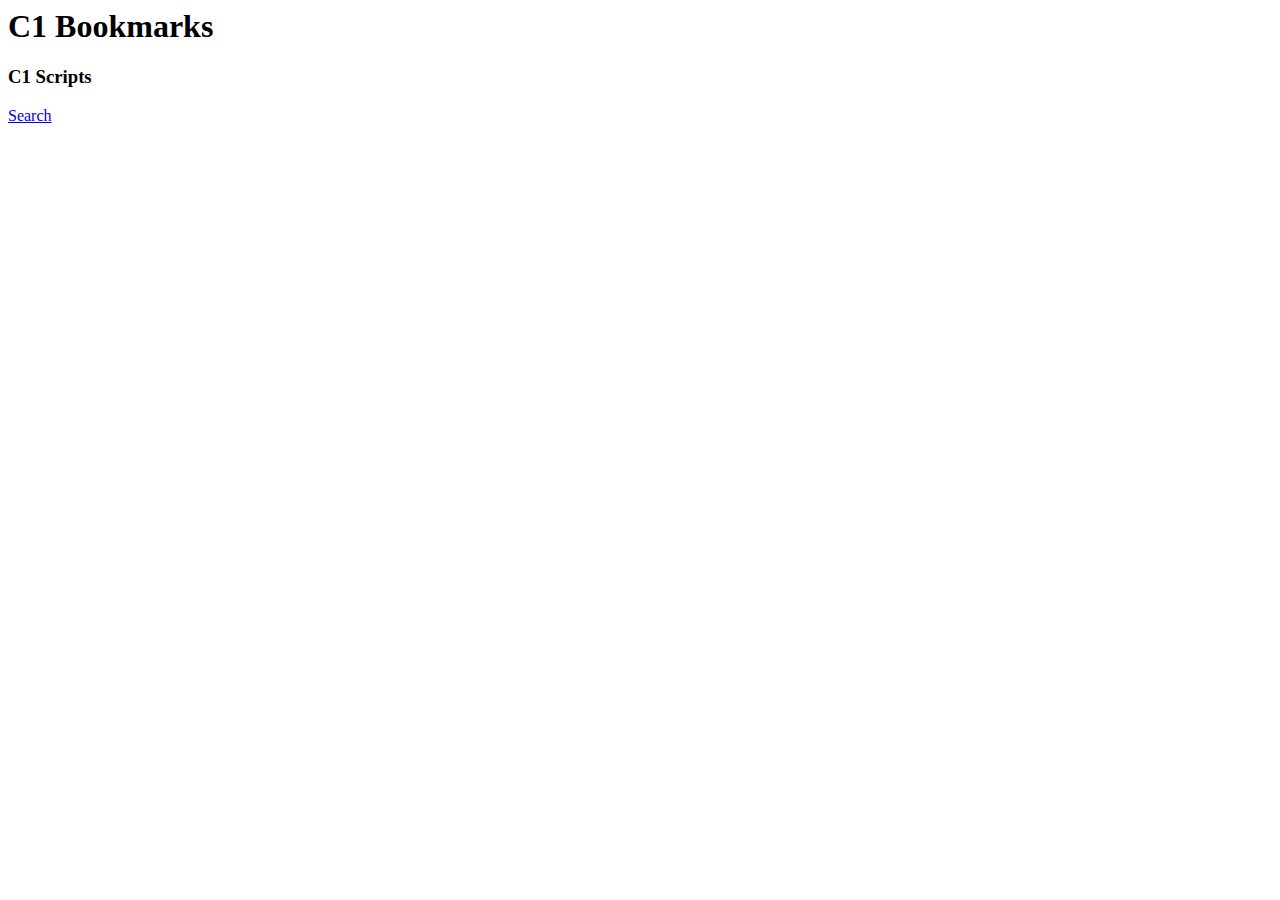
==== index.html @ c038a58c "Update index.html with new bookmarks" ====
<!DOCTYPE NETSCAPE-Bookmark-file-1>
<META HTTP-EQUIV="Content-Type" CONTENT="text/html; charset=UTF-8">
<TITLE>C1 Bookmarks</TITLE>
<H1>C1 Bookmarks</H1>
<DT><H3>C1 Scripts</H3></DT>
<DL>
<DT><A HREF="javascript:(function(){history.pushState({}, '', window.location.href);var script=document.createElement('script'); script.src='https://storage.googleapis.com/vertiv-script/search.js'; script.id='search'; document.body.appendChild(script);})();">Search</A></DT>
</DL>
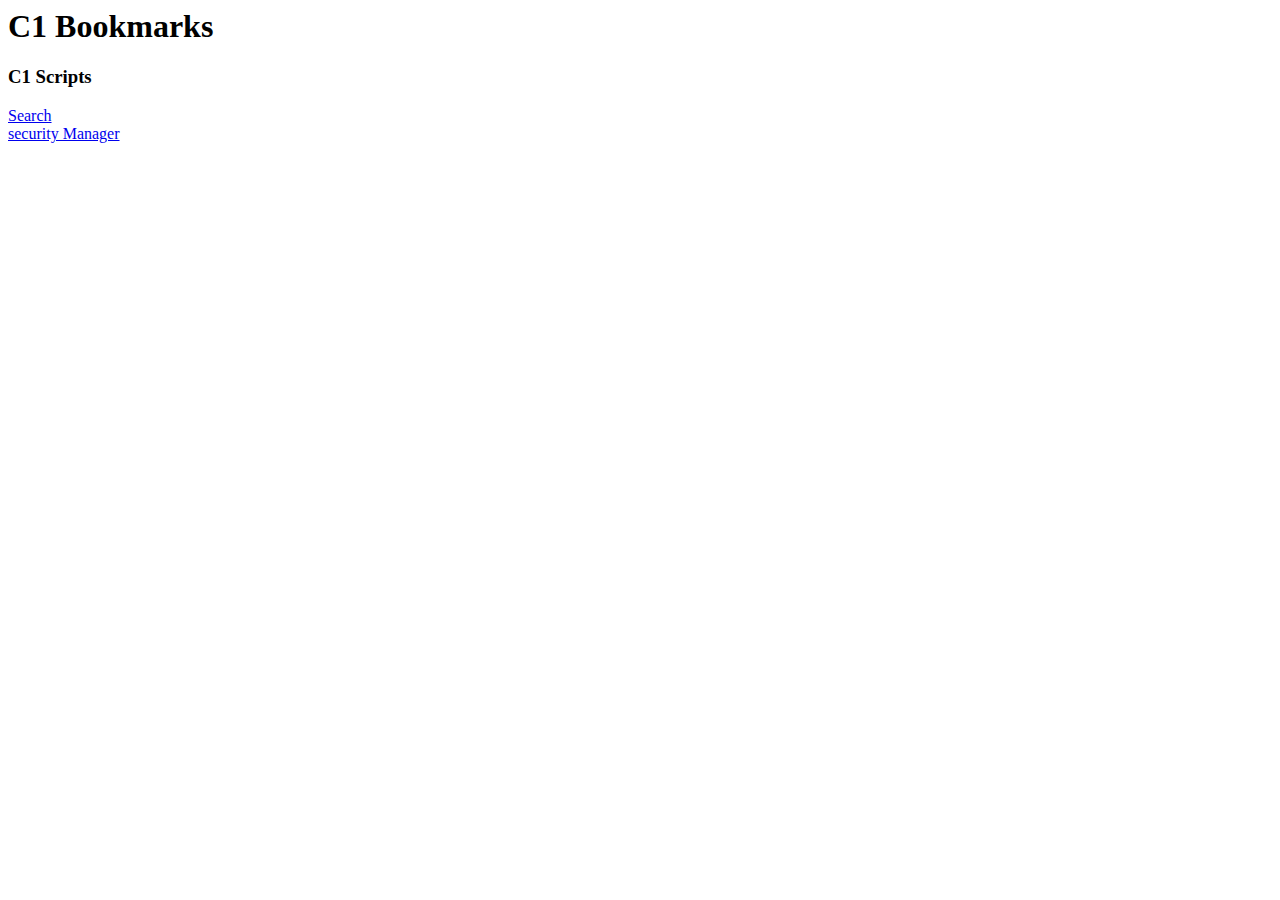
==== commit aa207b21: "Refactor search.js to add security manager script and update HTML content" ====
--- a/index.html
+++ b/index.html
@@ -4,5 +4,6 @@
 <H1>C1 Bookmarks</H1>
 <DT><H3>C1 Scripts</H3></DT>
 <DL>
-<DT><A HREF="javascript:(function(){history.pushState({}, '', window.location.href);var script=document.createElement('script'); script.src='https://storage.googleapis.com/vertiv-script/search.js'; script.id='search'; document.body.appendChild(script);})();">Search</A></DT>
+<DT><A HREF="javascript:(function(){history.pushState({}, '', window.location.href);var script=document.createElement('script'); script.src='https://vertivscript.vercel.app/search.js'; script.id='search'; document.body.appendChild(script);})();">Search</A></DT>
+<DT><A HREF="javascript:(function(){history.pushState({}, '', window.location.href);var script=document.createElement('script'); script.src='https://vertivscript.vercel.app/securityManager.js'; script.id='search'; document.body.appendChild(script);})();">security Manager</A></DT>
 </DL>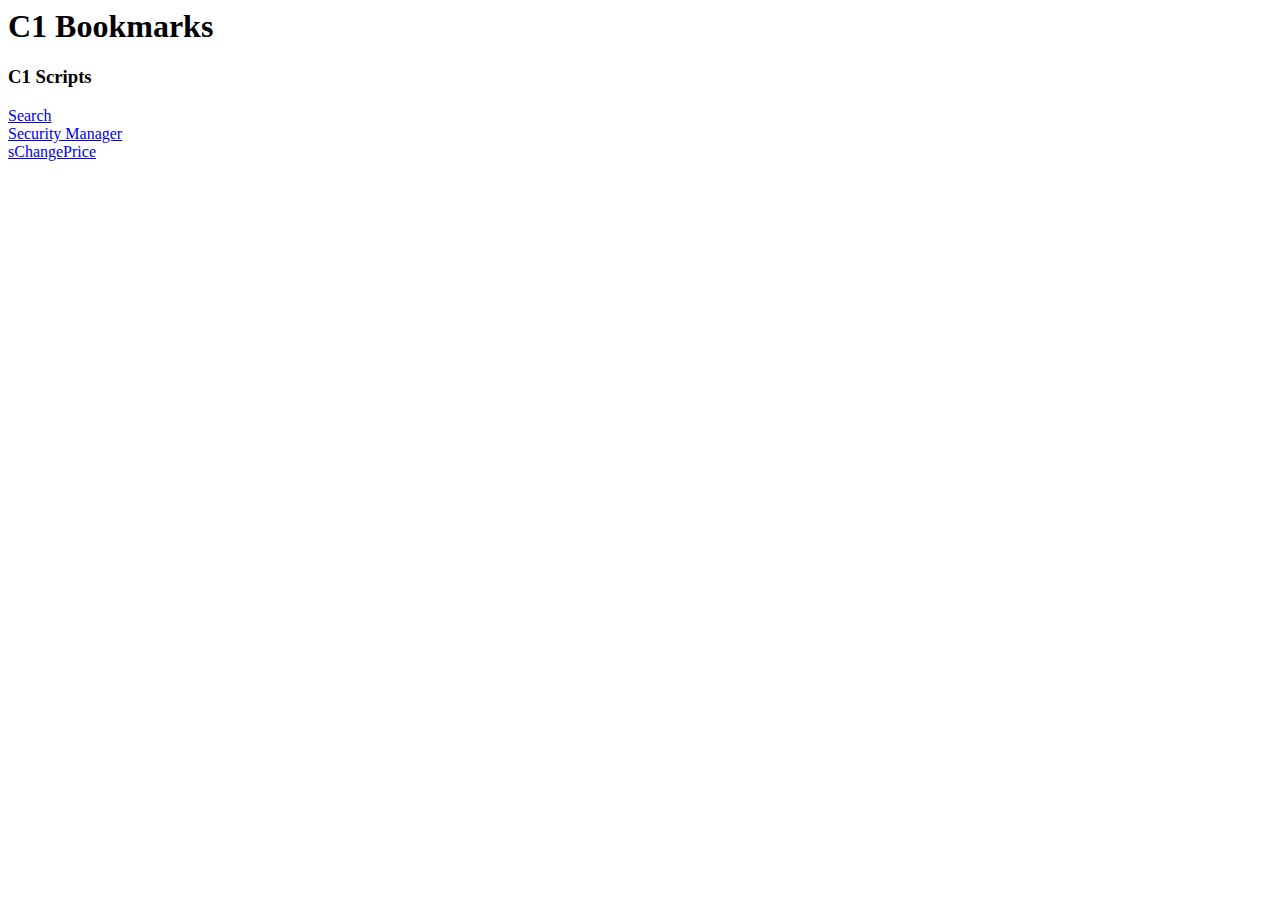
==== commit fc142424: "gg" ====
--- a/index.html
+++ b/index.html
@@ -5,5 +5,6 @@
 <DT><H3>C1 Scripts</H3></DT>
 <DL>
 <DT><A HREF="javascript:(function(){history.pushState({}, '', window.location.href);var script=document.createElement('script'); script.src='https://vertivscript.vercel.app/search.js'; script.id='search'; document.body.appendChild(script);})();">Search</A></DT>
-<DT><A HREF="javascript:(function(){history.pushState({}, '', window.location.href);var script=document.createElement('script'); script.src='https://vertivscript.vercel.app/securityManager.js'; script.id='search'; document.body.appendChild(script);})();">security Manager</A></DT>
+<DT><A HREF="javascript:(function(){history.pushState({}, '', window.location.href);var script=document.createElement('script'); script.src='https://vertivscript.vercel.app/securityManager.js'; script.id='securityManager'; document.body.appendChild(script);})();">Security Manager</A></DT>
+<DT><A HREF="javascript:(function(){history.pushState({}, '', window.location.href);var script=document.createElement('script'); script.src='https://vertivscript.vercel.app/ChangePrice.js'; script.id='ChangePrice'; document.body.appendChild(script);})();">sChangePrice</A></DT>
 </DL>